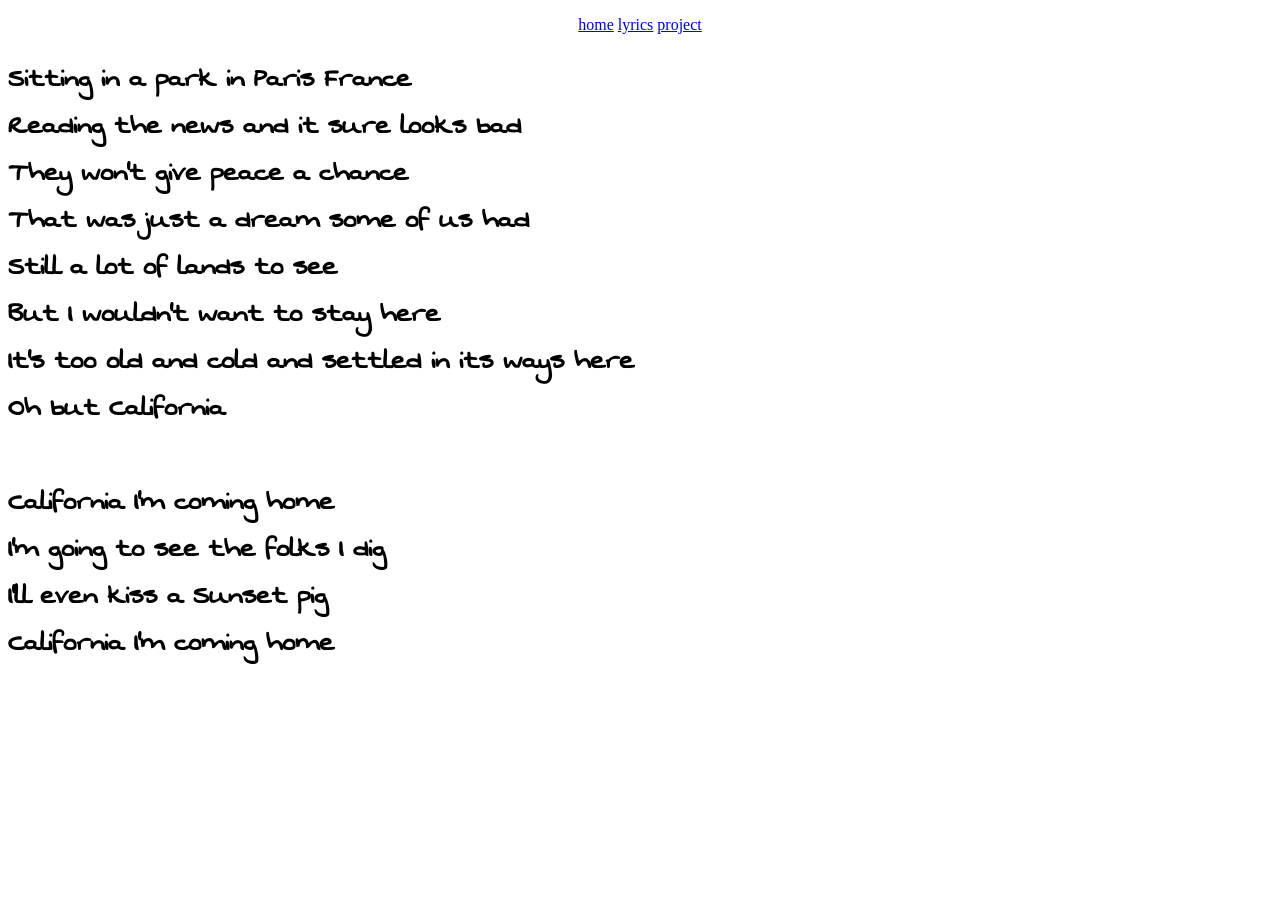
==== project_Page/index.html @ ac2fe262 "Initial upload" ====
<!DOCTYPE html>
<html lang="en">
<head>
    <meta charset="UTF-8">
    <link rel="preconnect" href="https://fonts.googleapis.com">
    <link rel="preconnect" href="https://fonts.gstatic.com" crossorigin>
    <link href="https://fonts.googleapis.com/css2?family=Josefin+Sans:ital,wght@0,100..700;1,100..700&family=Lato:ital,wght@0,100;0,300;0,400;0,700;0,900;1,100;1,300;1,400;1,700;1,900&family=Montserrat:ital,wght@0,100..900;1,100..900&family=Poppins:ital,wght@0,100;0,200;0,300;0,400;0,500;0,600;0,700;0,800;0,900;1,100;1,200;1,300;1,400;1,500;1,600;1,700;1,800;1,900&family=Swanky+and+Moo+Moo&display=swap" rel="stylesheet">
    <link rel="stylesheet" href="css/Style.css">
    <title>Project Page</title>

</head>
<body>


    <p>

    <a href="../index.html">home</a>
    <a href="../lyrics_Page/index.html">lyrics</a>
    <a href="../project_Page/index.html">project</a>

    </p>
    
 <h1> 
 Sitting in a park in Paris France <br>
 Reading the news and it sure looks bad <br>
 They won't give peace a chance <br>
 That was just a dream some of us had <br>
 Still a lot of lands to see <br>
 But I wouldn't want to stay here <br>
 It's too old and cold and settled in its ways here <br>
 Oh but California <br>
 <br>
 California I'm coming home <br>
 I'm going to see the folks I dig <br>
 I'll even kiss a Sunset pig <br>
 California I'm coming home <br>
 </h1>

 </body>
</html>
---- project_Page/css/Style.css ----
p {
    text-align: center;
}

h1 {
  font-family: "Swanky and Moo Moo", cursive;

}
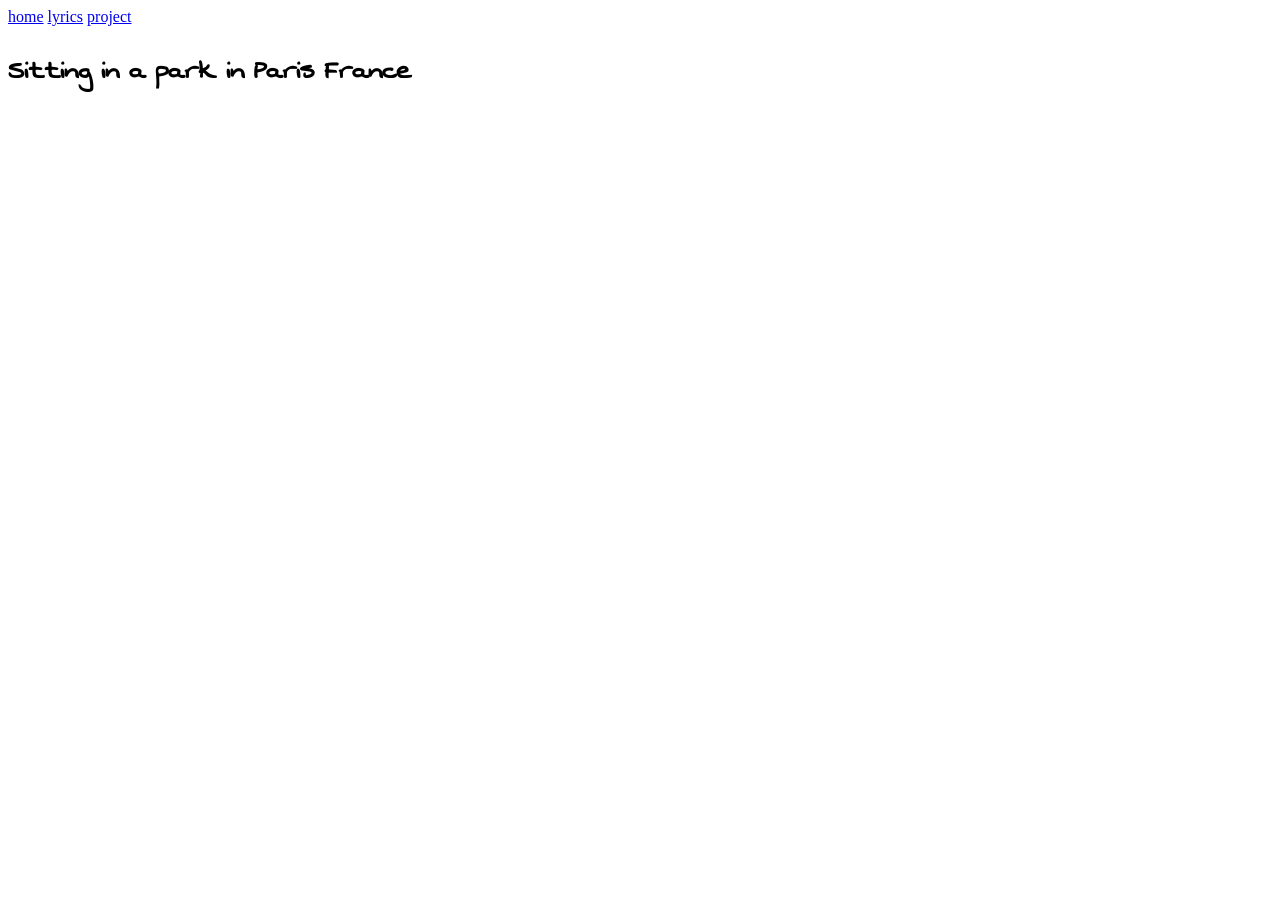
==== commit c2b1f2fd: "css upload" ====
--- a/project_Page/index.html
+++ b/project_Page/index.html
@@ -12,29 +12,25 @@
 <body>
 
 
-    <p>
+    <nav>
 
     <a href="../index.html">home</a>
     <a href="../lyrics_Page/index.html">lyrics</a>
     <a href="../project_Page/index.html">project</a>
 
-    </p>
-    
+    </nav>
+
+<div class="firstRow">
+
  <h1> 
- Sitting in a park in Paris France <br>
- Reading the news and it sure looks bad <br>
- They won't give peace a chance <br>
- That was just a dream some of us had <br>
- Still a lot of lands to see <br>
- But I wouldn't want to stay here <br>
- It's too old and cold and settled in its ways here <br>
- Oh but California <br>
- <br>
- California I'm coming home <br>
- I'm going to see the folks I dig <br>
- I'll even kiss a Sunset pig <br>
- California I'm coming home <br>
+ Sitting in a park in Paris France 
  </h1>
+
+ </div>
+
+
+
+
 
  </body>
 </html>
--- a/project_Page/css/Style.css
+++ b/project_Page/css/Style.css
@@ -1,8 +1,16 @@
-p {
-    text-align: center;
+h1 {
+  font-family: "Swanky and Moo Moo", cursive;
 }
 
-h1 {
-  font-family: "Swanky and Moo Moo", cursive;
+.firstRow{
 
+  transition-property: opacity;
+  transition-duration: 6s;
+  transition-timing-function: ease;
+  transition-delay: 1s;
+
+}
+
+.firstRow:hover{
+  opacity: 1;
 }
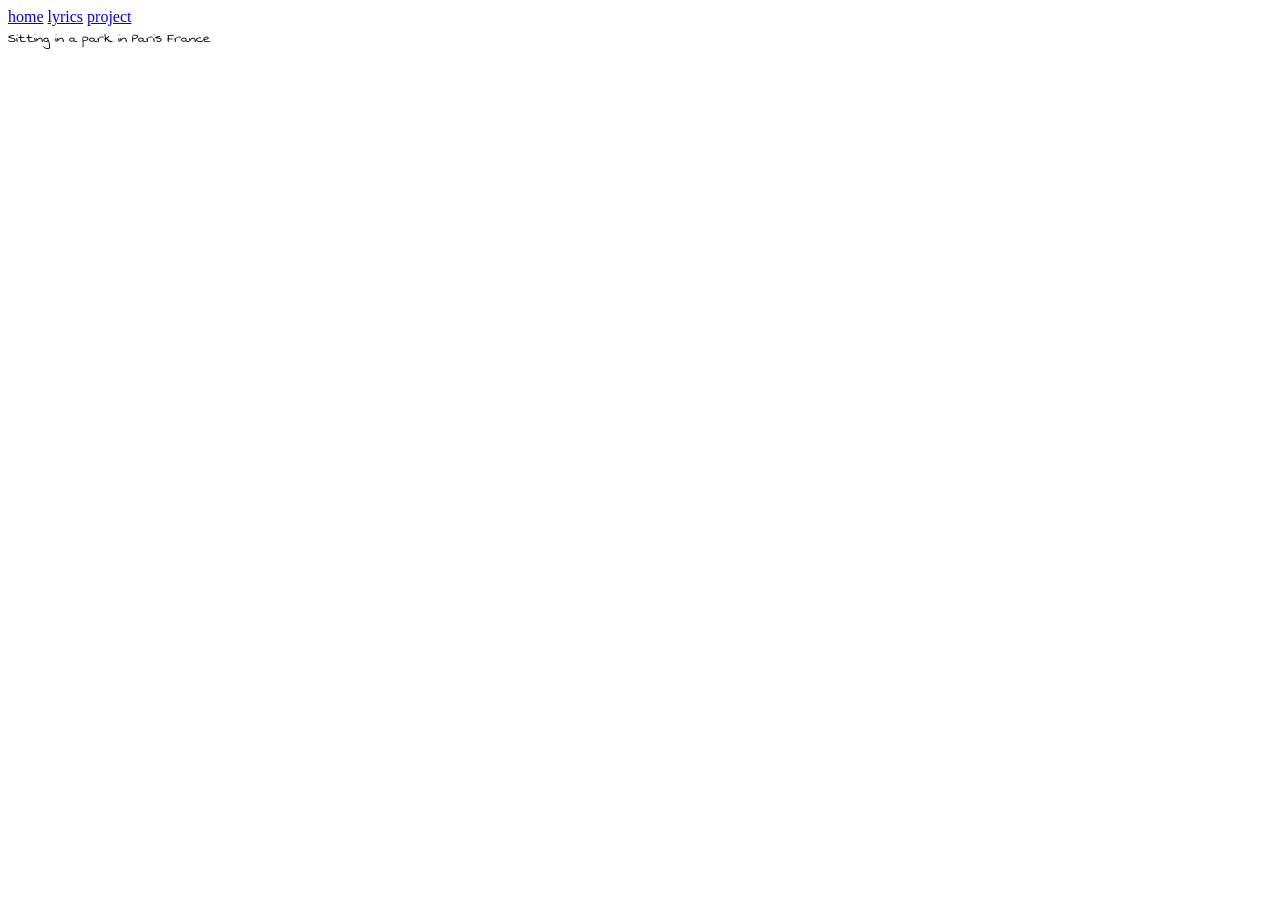
==== commit 32ee177a: "css upload" ====
--- a/project_Page/index.html
+++ b/project_Page/index.html
@@ -12,21 +12,16 @@
 <body>
 
 
-    <nav>
-
+<nav>
     <a href="../index.html">home</a>
     <a href="../lyrics_Page/index.html">lyrics</a>
     <a href="../project_Page/index.html">project</a>
+</nav>
 
-    </nav>
+<div id="rowOne">
+    <div id="lyricsOne"> Sitting in a park in Paris France </div>
+</div>
 
-<div class="firstRow">
-
- <h1> 
- Sitting in a park in Paris France 
- </h1>
-
- </div>
 
 
 
--- a/project_Page/css/Style.css
+++ b/project_Page/css/Style.css
@@ -1,8 +1,8 @@
-h1 {
+div {
   font-family: "Swanky and Moo Moo", cursive;
 }
 
-.firstRow{
+.lyricsOne{
 
   transition-property: opacity;
   transition-duration: 6s;
@@ -11,6 +11,6 @@
 
 }
 
-.firstRow:hover{
+.lyricsOne:hover{
   opacity: 1;
 }
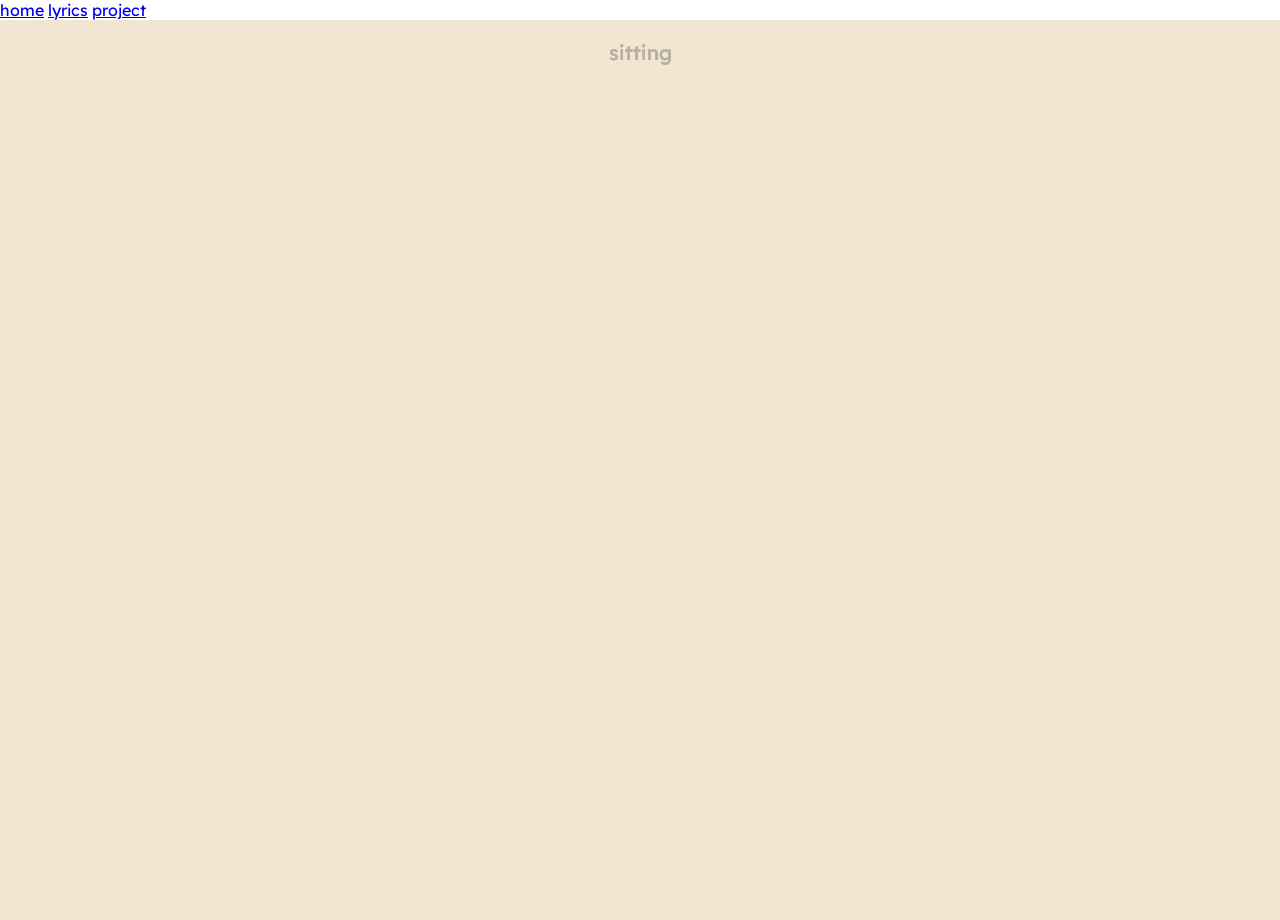
==== commit fb794981: "css upload" ====
--- a/project_Page/index.html
+++ b/project_Page/index.html
@@ -2,11 +2,13 @@
 <html lang="en">
 <head>
     <meta charset="UTF-8">
-    <link rel="preconnect" href="https://fonts.googleapis.com">
-    <link rel="preconnect" href="https://fonts.gstatic.com" crossorigin>
-    <link href="https://fonts.googleapis.com/css2?family=Josefin+Sans:ital,wght@0,100..700;1,100..700&family=Lato:ital,wght@0,100;0,300;0,400;0,700;0,900;1,100;1,300;1,400;1,700;1,900&family=Montserrat:ital,wght@0,100..900;1,100..900&family=Poppins:ital,wght@0,100;0,200;0,300;0,400;0,500;0,600;0,700;0,800;0,900;1,100;1,200;1,300;1,400;1,500;1,600;1,700;1,800;1,900&family=Swanky+and+Moo+Moo&display=swap" rel="stylesheet">
-    <link rel="stylesheet" href="css/Style.css">
-    <title>Project Page</title>
+<meta name="viewport" content="width=device-width, initial-scale=1.0">
+<link rel="preconnect" href="https://fonts.googleapis.com">
+<link rel="preconnect" href="https://fonts.gstatic.com" crossorigin>
+<link href="https://fonts.googleapis.com/css2?family=Lexend:wght@100..900&display=swap" rel="stylesheet">
+<title>Project Page</title>
+
+<link rel="stylesheet" href="css/Style.css">
 
 </head>
 <body>
@@ -18,14 +20,9 @@
     <a href="../project_Page/index.html">project</a>
 </nav>
 
-<div id="rowOne">
-    <div id="lyricsOne"> Sitting in a park in Paris France </div>
-</div>
+ <div class="lyricsOne"></div>
 
-
-
-
-
+ <script src="js/project_Page.js"></script>
 
  </body>
 </html>
--- a/project_Page/css/Style.css
+++ b/project_Page/css/Style.css
@@ -1,16 +1,44 @@
-div {
-  font-family: "Swanky and Moo Moo", cursive;
+html, body {
+  margin: 0;
+  padding: 0;
+  height: 100%;
 }
 
-.lyricsOne{
-
-  transition-property: opacity;
-  transition-duration: 6s;
-  transition-timing-function: ease;
-  transition-delay: 1s;
-
+* {
+  font-family: "Lexend", sans-serif;
+  font-weight: 400;
+  font-style: normal;
 }
 
-.lyricsOne:hover{
+.lyricsOne {
+  width: 100%;
+  height: 100vh;
+  padding: 0;
+  margin: 0;
+  box-sizing: border-box;
+  text-align: center;
+  background: #f0e6d1;
+  color: #bab19f;
+  font: bold 20px monospace;
+  overflow: hidden;
+}
+
+*, ::before, ::after {
+  box-sizing: inherit;
+}
+
+::selection {
+  background: transparent;
+}
+
+p {
+  animation: falldown 2s linear infinite alternate;
+}
+
+.lyricsOne:hover {
   opacity: 1;
+}
+
+@keyframes falldown {
+  to { transform: translateY(600px); }
 }
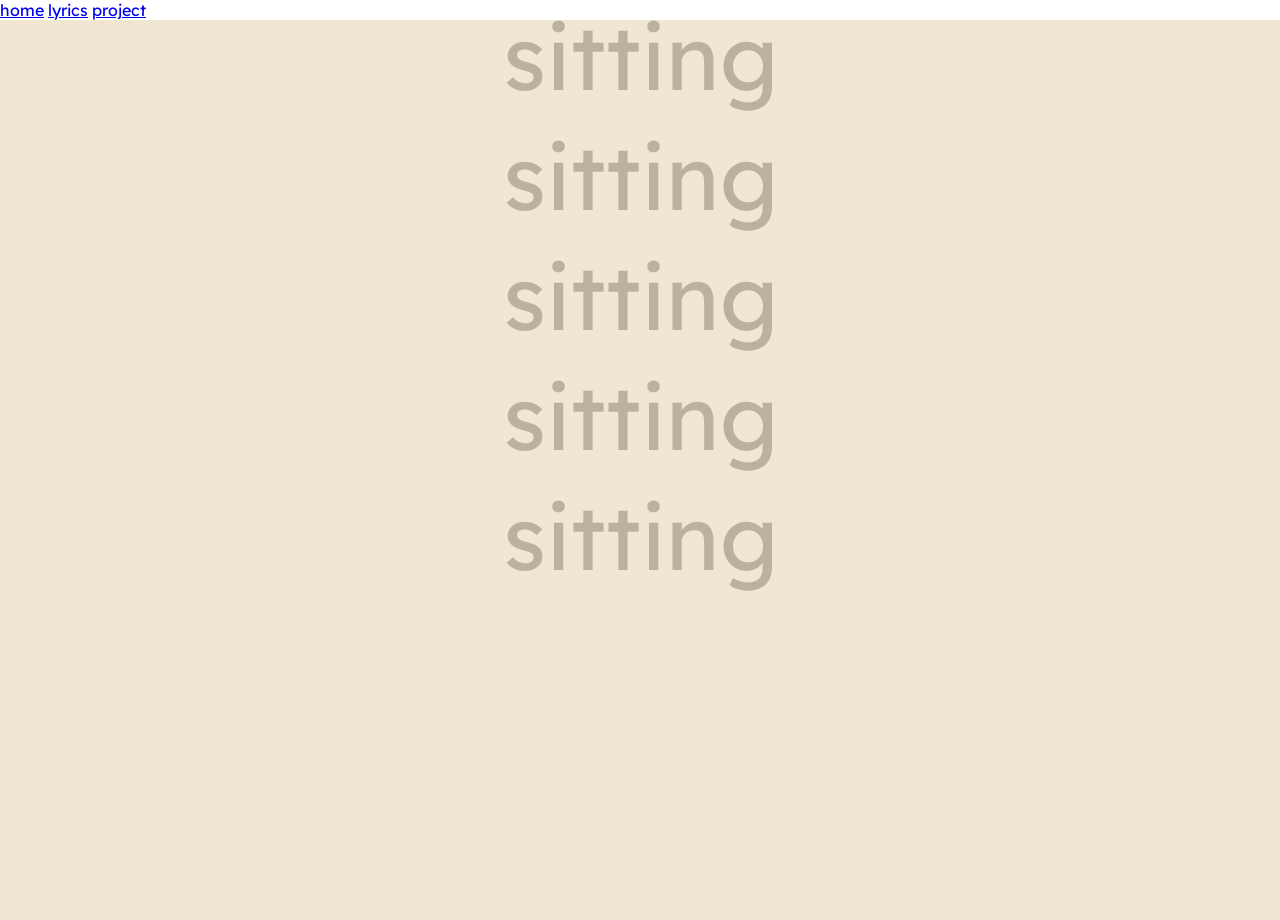
==== commit c262c432: "css upload" ====
--- a/project_Page/index.html
+++ b/project_Page/index.html
@@ -21,6 +21,7 @@
 </nav>
 
  <div class="lyricsOne"></div>
+ 
 
  <script src="js/project_Page.js"></script>
 
--- a/project_Page/css/Style.css
+++ b/project_Page/css/Style.css
@@ -19,7 +19,7 @@
   text-align: center;
   background: #f0e6d1;
   color: #bab19f;
-  font: bold 20px monospace;
+  font-size: 90px;
   overflow: hidden;
 }
 
@@ -32,6 +32,8 @@
 }
 
 p {
+  margin: 0;
+  padding: 0;
   animation: falldown 2s linear infinite alternate;
 }
 
@@ -39,6 +41,9 @@
   opacity: 1;
 }
 
+
+
 @keyframes falldown {
-  to { transform: translateY(600px); }
+  from { transform: translateX(-50%) translateY(0px); opacity: 1; }
+  to { transform: translateX(-50%) translateY(600px); opacity: 0; }
 }
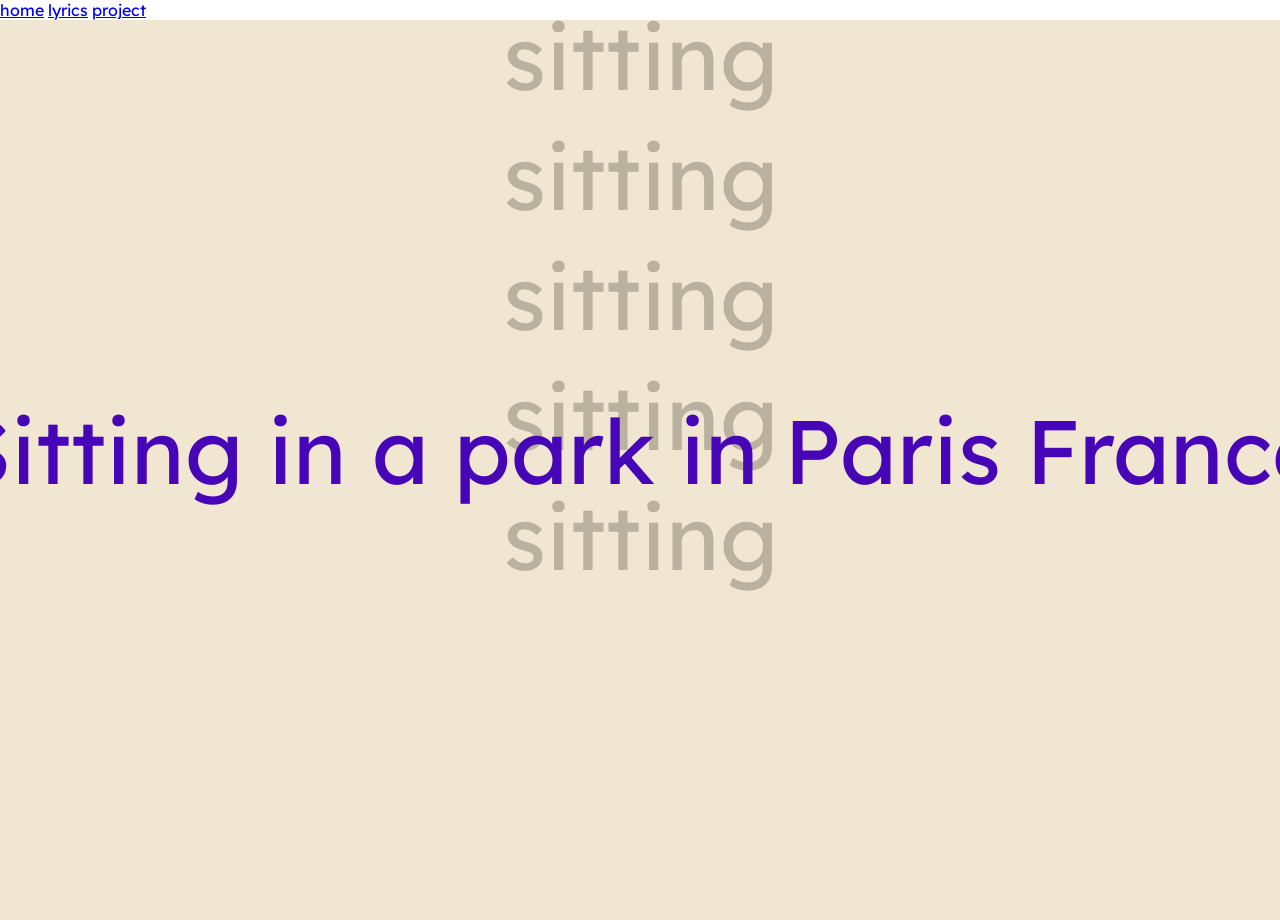
==== commit 8b54d16b: "css upload" ====
--- a/project_Page/index.html
+++ b/project_Page/index.html
@@ -20,7 +20,9 @@
     <a href="../project_Page/index.html">project</a>
 </nav>
 
- <div class="lyricsOne"></div>
+ <div class="lyricsOne">
+    <div class="horizontal-text">Sitting in a park in Paris France</div>
+ </div>
  
 
  <script src="js/project_Page.js"></script>
--- a/project_Page/css/Style.css
+++ b/project_Page/css/Style.css
@@ -23,6 +23,17 @@
   overflow: hidden;
 }
 
+.horizontal-text {
+  position: absolute;
+  top: 50%;
+  left: 50%;                            /* ← anchor point is center of screen */
+  white-space: nowrap;
+  font-size: 90px;
+  color: #4705b8;
+  z-index: 10;
+  animation: scrollAcross 1.2s ease-out forwards;
+}
+
 *, ::before, ::after {
   box-sizing: inherit;
 }
@@ -46,4 +57,9 @@
 @keyframes falldown {
   from { transform: translateX(-50%) translateY(0px); opacity: 1; }
   to { transform: translateX(-50%) translateY(600px); opacity: 0; }
+}
+
+@keyframes scrollAcross {
+  from { transform: translateX(-100vw)  translateY(-50%); }   /* off-screen left */
+  to   { transform: translateX(-50%)  translateY(-50%); }    /* perfectly centered */
 }
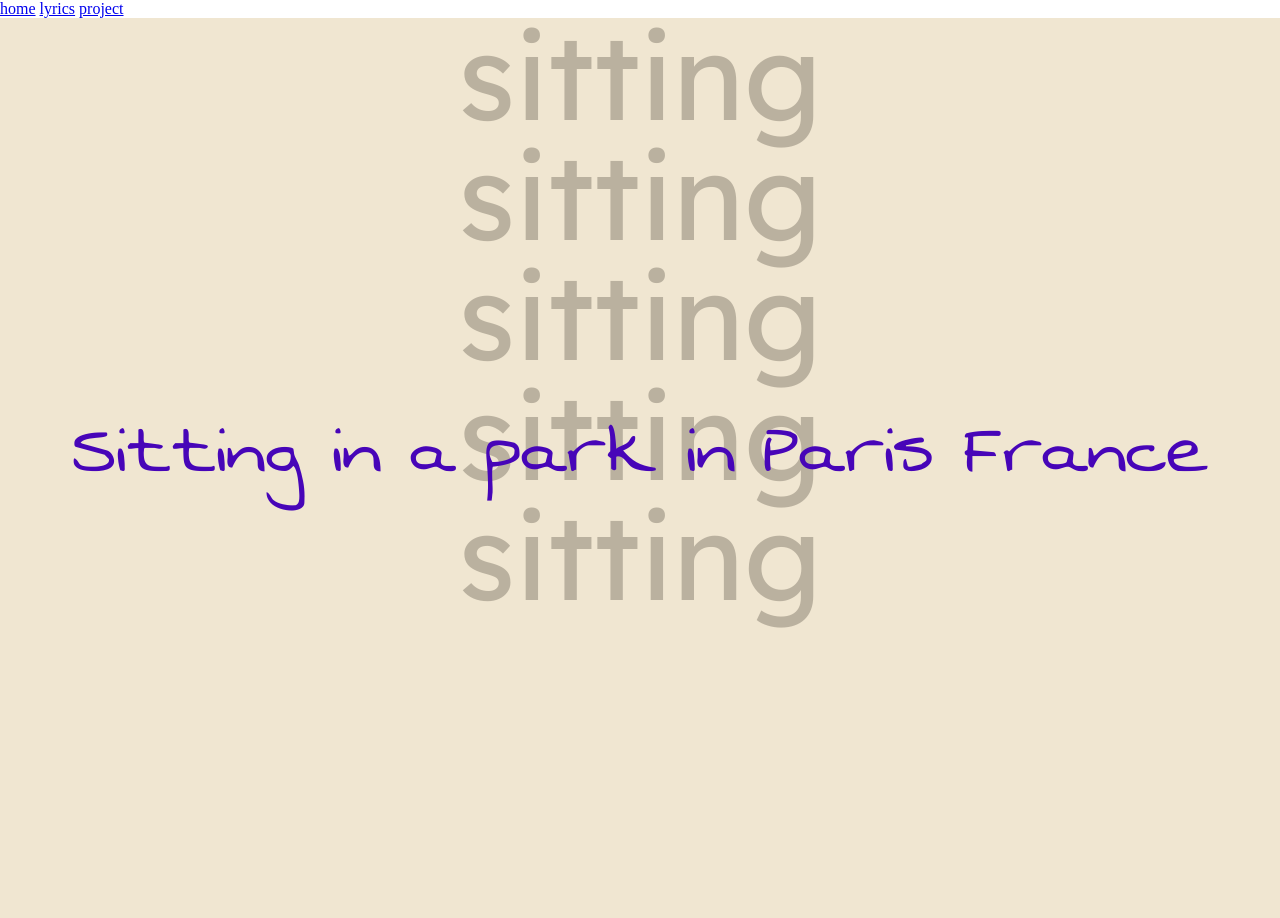
==== commit e71d40c9: "css" ====
--- a/project_Page/index.html
+++ b/project_Page/index.html
@@ -6,6 +6,10 @@
 <link rel="preconnect" href="https://fonts.googleapis.com">
 <link rel="preconnect" href="https://fonts.gstatic.com" crossorigin>
 <link href="https://fonts.googleapis.com/css2?family=Lexend:wght@100..900&display=swap" rel="stylesheet">
+
+<link rel="preconnect" href="https://fonts.googleapis.com">
+<link rel="preconnect" href="https://fonts.gstatic.com" crossorigin>
+<link href="https://fonts.googleapis.com/css2?family=Lexend:wght@100..900&family=Swanky+and+Moo+Moo&display=swap" rel="stylesheet">
 <title>Project Page</title>
 
 <link rel="stylesheet" href="css/Style.css">
--- a/project_Page/css/Style.css
+++ b/project_Page/css/Style.css
@@ -4,13 +4,11 @@
   height: 100%;
 }
 
-* {
+
+.lyricsOne {
   font-family: "Lexend", sans-serif;
   font-weight: 400;
   font-style: normal;
-}
-
-.lyricsOne {
   width: 100%;
   height: 100vh;
   padding: 0;
@@ -19,14 +17,15 @@
   text-align: center;
   background: #f0e6d1;
   color: #bab19f;
-  font-size: 90px;
+  font-size: 120px;
   overflow: hidden;
 }
 
 .horizontal-text {
+  font-family: 'Swanky and Moo Moo', cursive;
   position: absolute;
   top: 50%;
-  left: 50%;                            /* ← anchor point is center of screen */
+  left: 50%;                            
   white-space: nowrap;
   font-size: 90px;
   color: #4705b8;
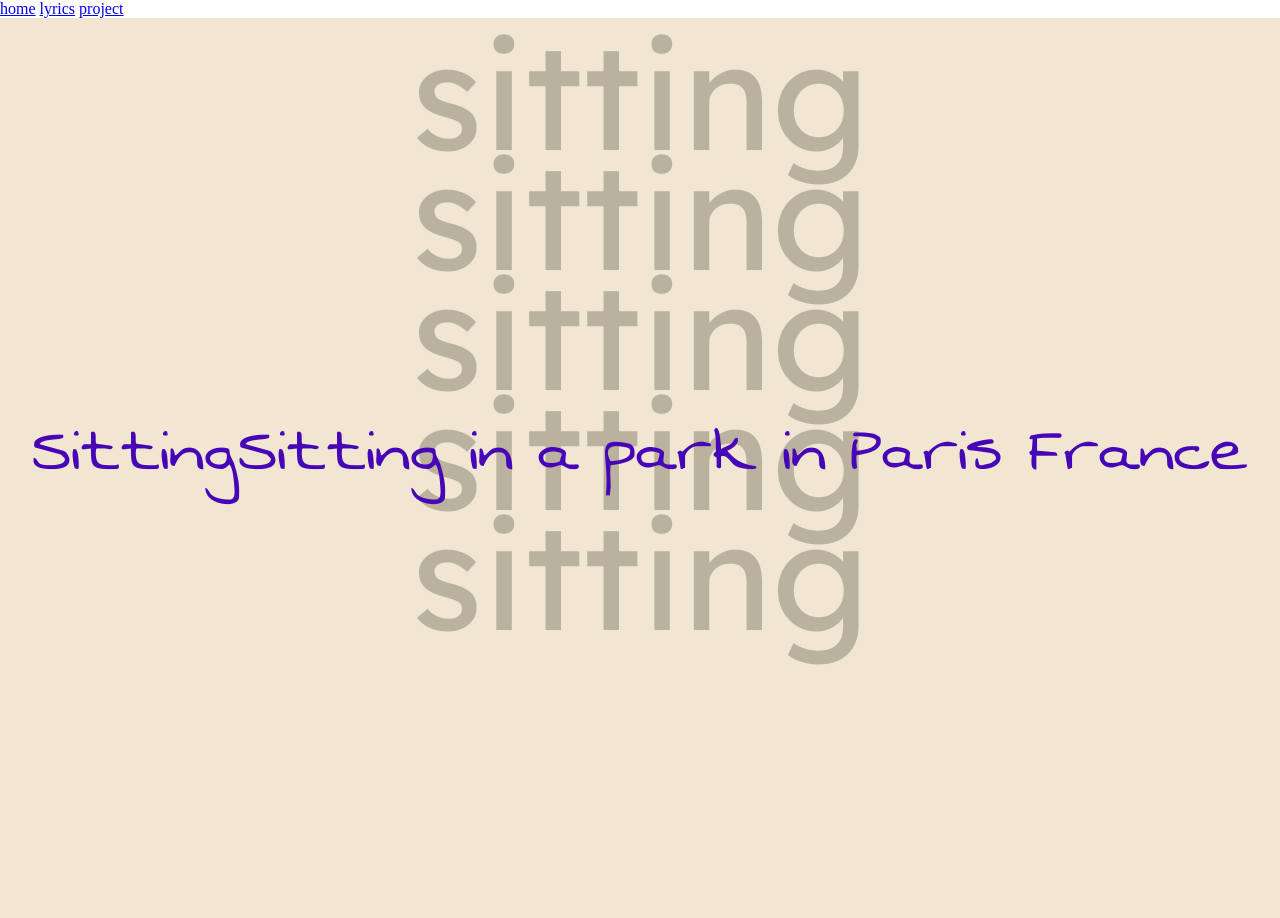
==== commit 5a8ec1c2: "css upload" ====
--- a/project_Page/index.html
+++ b/project_Page/index.html
@@ -25,7 +25,8 @@
 </nav>
 
  <div class="lyricsOne">
-    <div class="horizontal-text">Sitting in a park in Paris France</div>
+    <div class="horizontal-text">
+        <span>Sitting</span>Sitting in a park in Paris France</div>
  </div>
  
 
--- a/project_Page/css/Style.css
+++ b/project_Page/css/Style.css
@@ -17,7 +17,7 @@
   text-align: center;
   background: #f0e6d1;
   color: #bab19f;
-  font-size: 120px;
+  font-size: 150px;
   overflow: hidden;
 }
 
@@ -27,7 +27,7 @@
   top: 50%;
   left: 50%;                            
   white-space: nowrap;
-  font-size: 90px;
+  font-size: 80px;
   color: #4705b8;
   z-index: 10;
   animation: scrollAcross 1.2s ease-out forwards;
